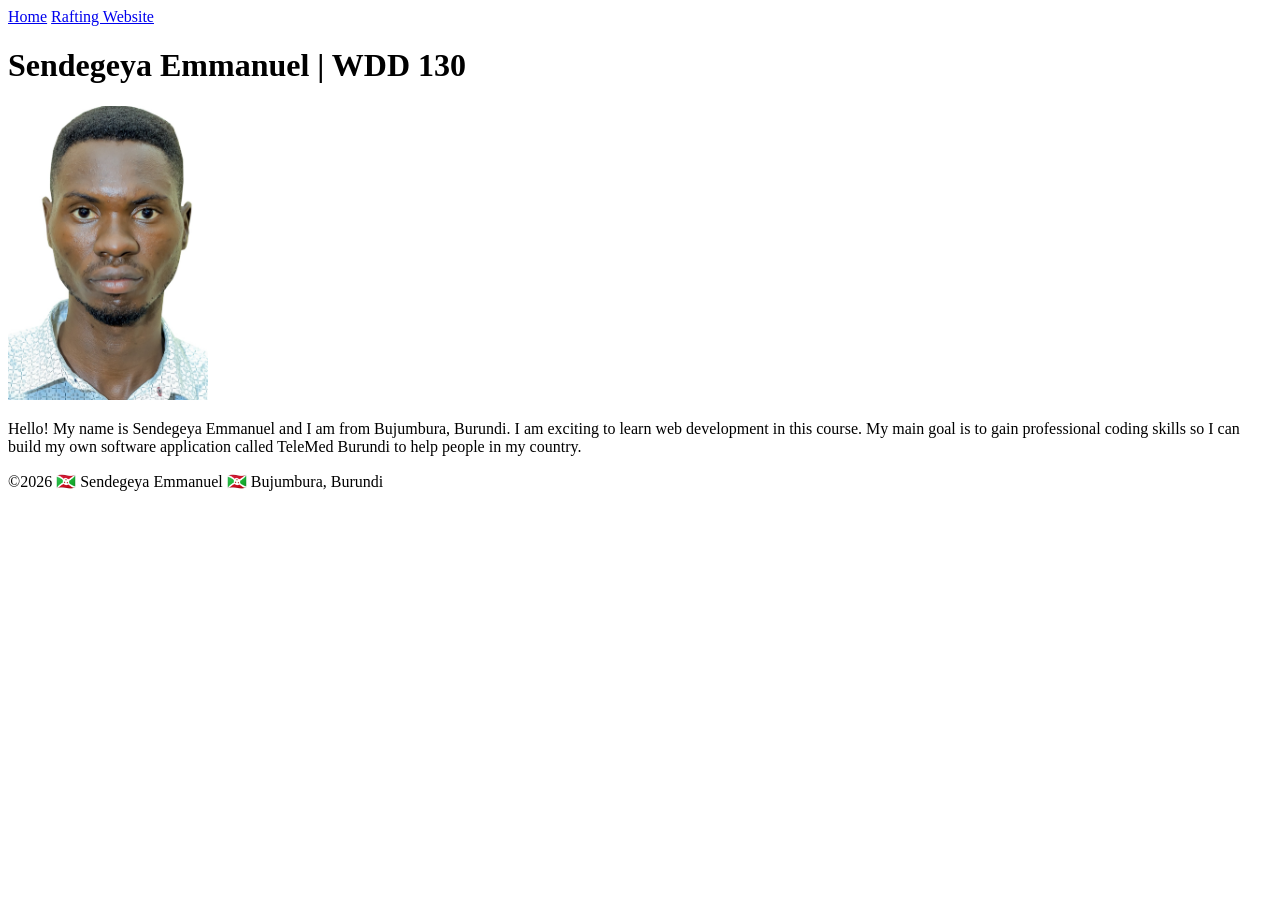
==== week01/index.html @ e11b2d9d "Fix extension to png" ====
<!DOCTYPE html>
<html lang="en-US">

<head>
    <meta charset="utf-8">
    <meta name="viewport" content="width=device-width,initial-scale=1.0">
    <title>Sendegeya Emmanuel | WDD 130</title>
</head>

<body>
    <header>
        <nav>
            <a href="#">Home</a>
            <a href="wwr/">Rafting Website</a>
        </nav>
    </header>
    <main>
        <h1>Sendegeya Emmanuel | WDD 130</h1>
        <img src="images/profile.png" alt="Hello, my name is Sendegeya Emmanuel" width="200">
        <p>Hello! My name is Sendegeya Emmanuel and I am from Bujumbura, Burundi. I am exciting to
            learn web development in this course. My main goal is to gain professional coding skills
            so I can build my own software application called TeleMed Burundi to help people in my
            country.</p>
    </main>
    <footer>
        <p>&copy;2026 🇧🇮 Sendegeya Emmanuel 🇧🇮 Bujumbura, Burundi</p>
    </footer>
</body>

</html>
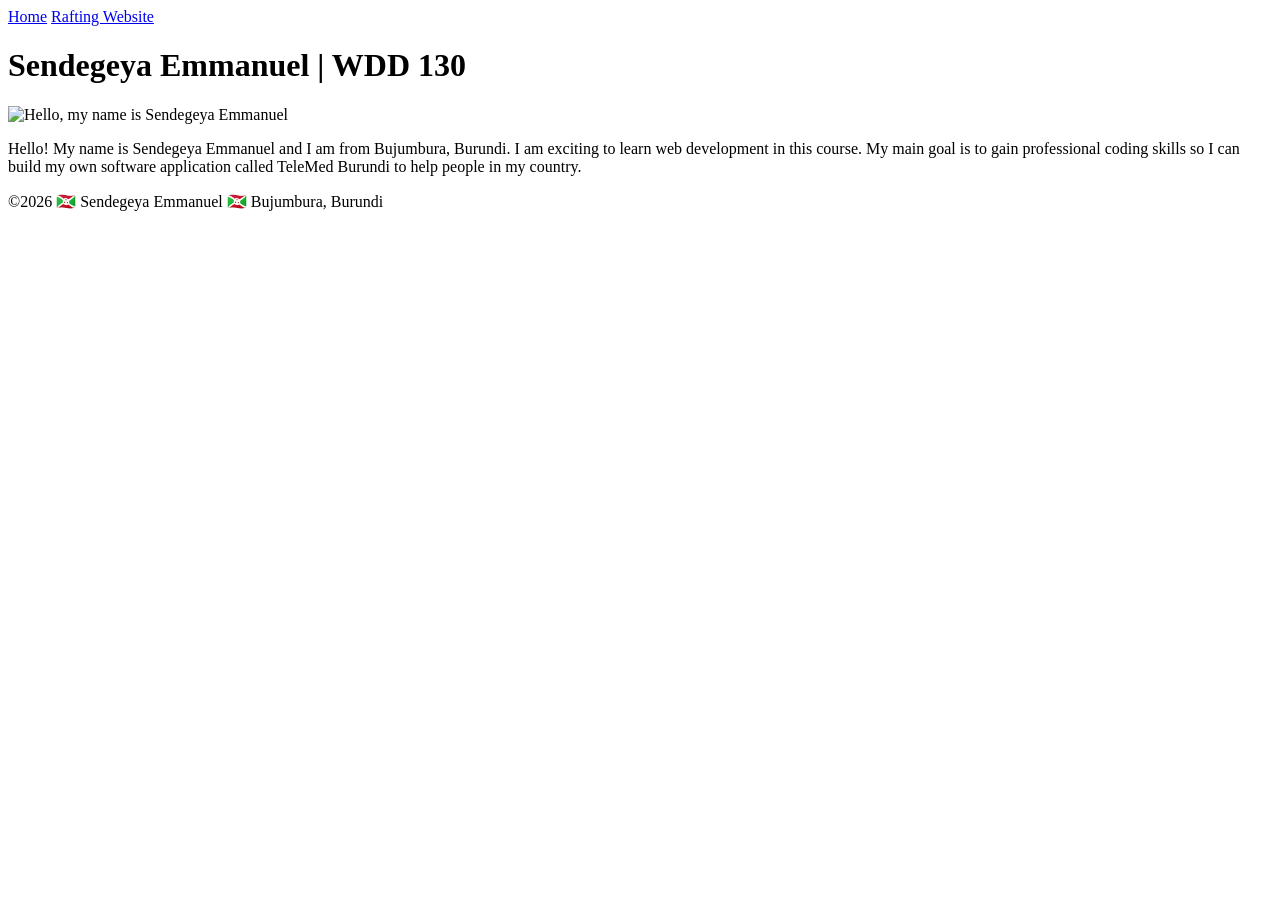
==== commit 72b9a3dd: "Change image to jpg" ====
--- a/week01/index.html
+++ b/week01/index.html
@@ -16,7 +16,7 @@
     </header>
     <main>
         <h1>Sendegeya Emmanuel | WDD 130</h1>
-        <img src="images/profile.png" alt="Hello, my name is Sendegeya Emmanuel" width="200">
+        <img src="images/profile.jpg" alt="Hello, my name is Sendegeya Emmanuel" width="200">
         <p>Hello! My name is Sendegeya Emmanuel and I am from Bujumbura, Burundi. I am exciting to
             learn web development in this course. My main goal is to gain professional coding skills
             so I can build my own software application called TeleMed Burundi to help people in my
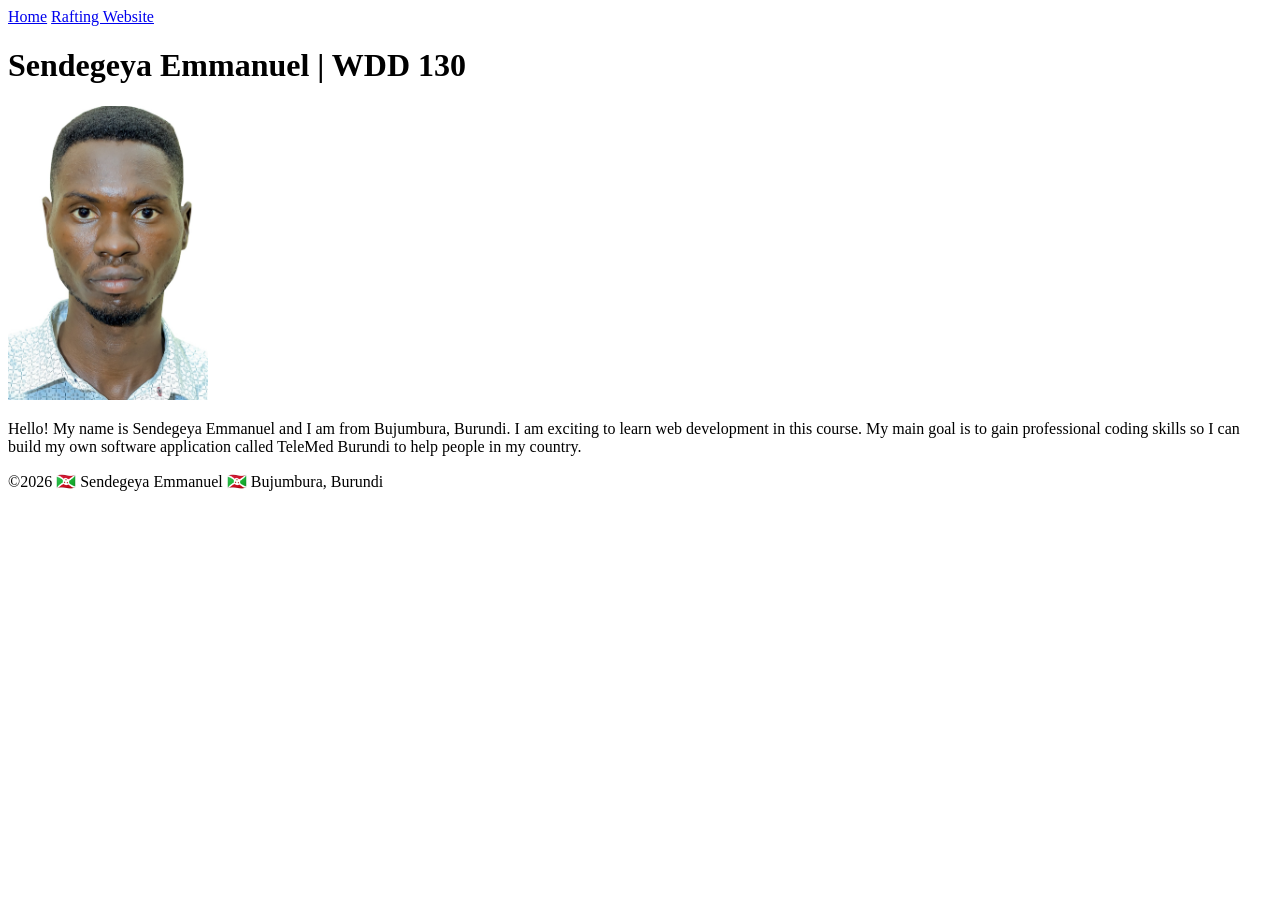
==== commit 3cc53b44: "Fix to png" ====
--- a/week01/index.html
+++ b/week01/index.html
@@ -16,7 +16,7 @@
     </header>
     <main>
         <h1>Sendegeya Emmanuel | WDD 130</h1>
-        <img src="images/profile.jpg" alt="Hello, my name is Sendegeya Emmanuel" width="200">
+        <img src="images/profile.png" alt="Hello, my name is Sendegeya Emmanuel" width="200">
         <p>Hello! My name is Sendegeya Emmanuel and I am from Bujumbura, Burundi. I am exciting to
             learn web development in this course. My main goal is to gain professional coding skills
             so I can build my own software application called TeleMed Burundi to help people in my
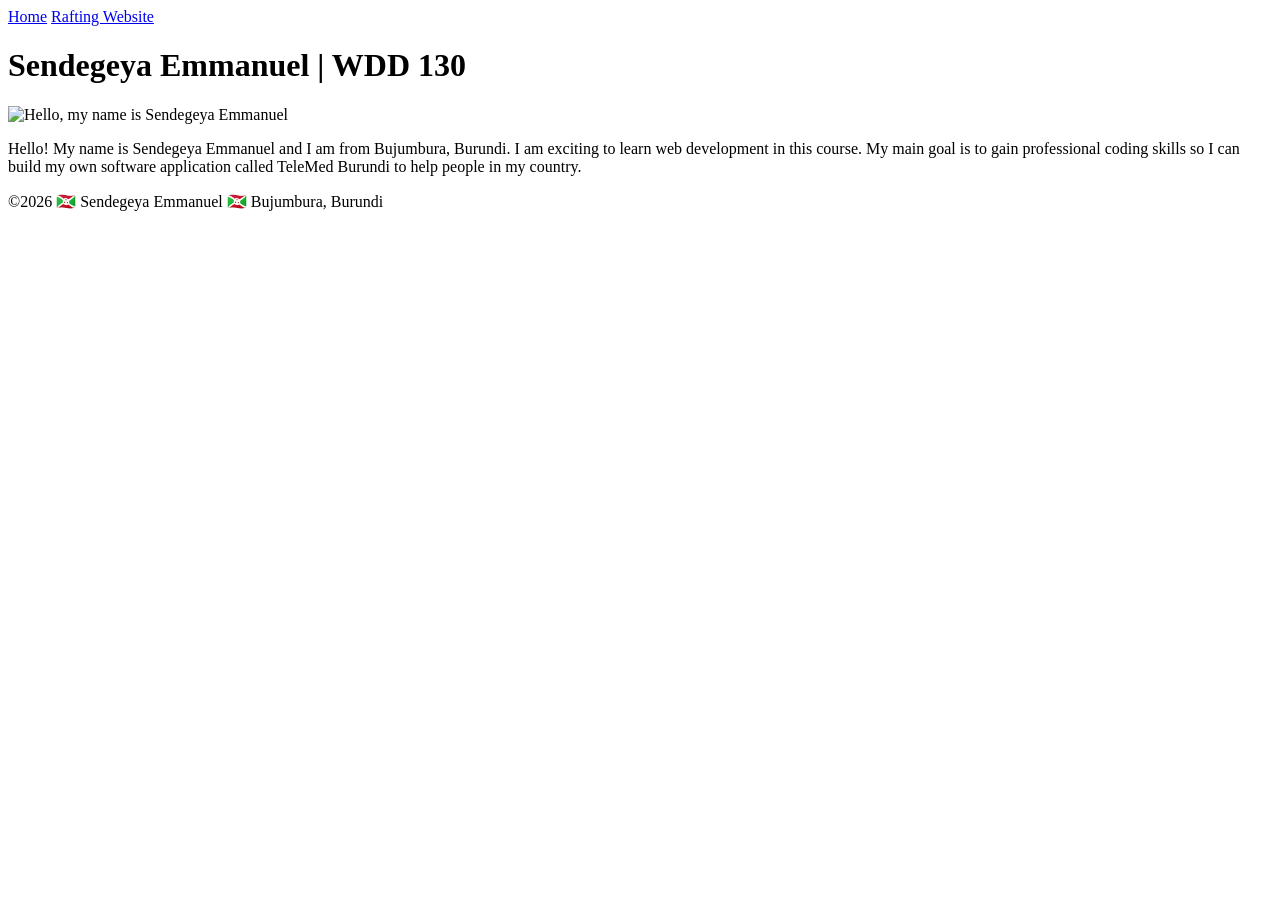
==== commit 48f0ad6a: "Change image to jpg" ====
--- a/week01/index.html
+++ b/week01/index.html
@@ -16,7 +16,7 @@
     </header>
     <main>
         <h1>Sendegeya Emmanuel | WDD 130</h1>
-        <img src="images/profile.png" alt="Hello, my name is Sendegeya Emmanuel" width="200">
+        <img src="images/profile.jpg" alt="Hello, my name is Sendegeya Emmanuel" width="200">
         <p>Hello! My name is Sendegeya Emmanuel and I am from Bujumbura, Burundi. I am exciting to
             learn web development in this course. My main goal is to gain professional coding skills
             so I can build my own software application called TeleMed Burundi to help people in my
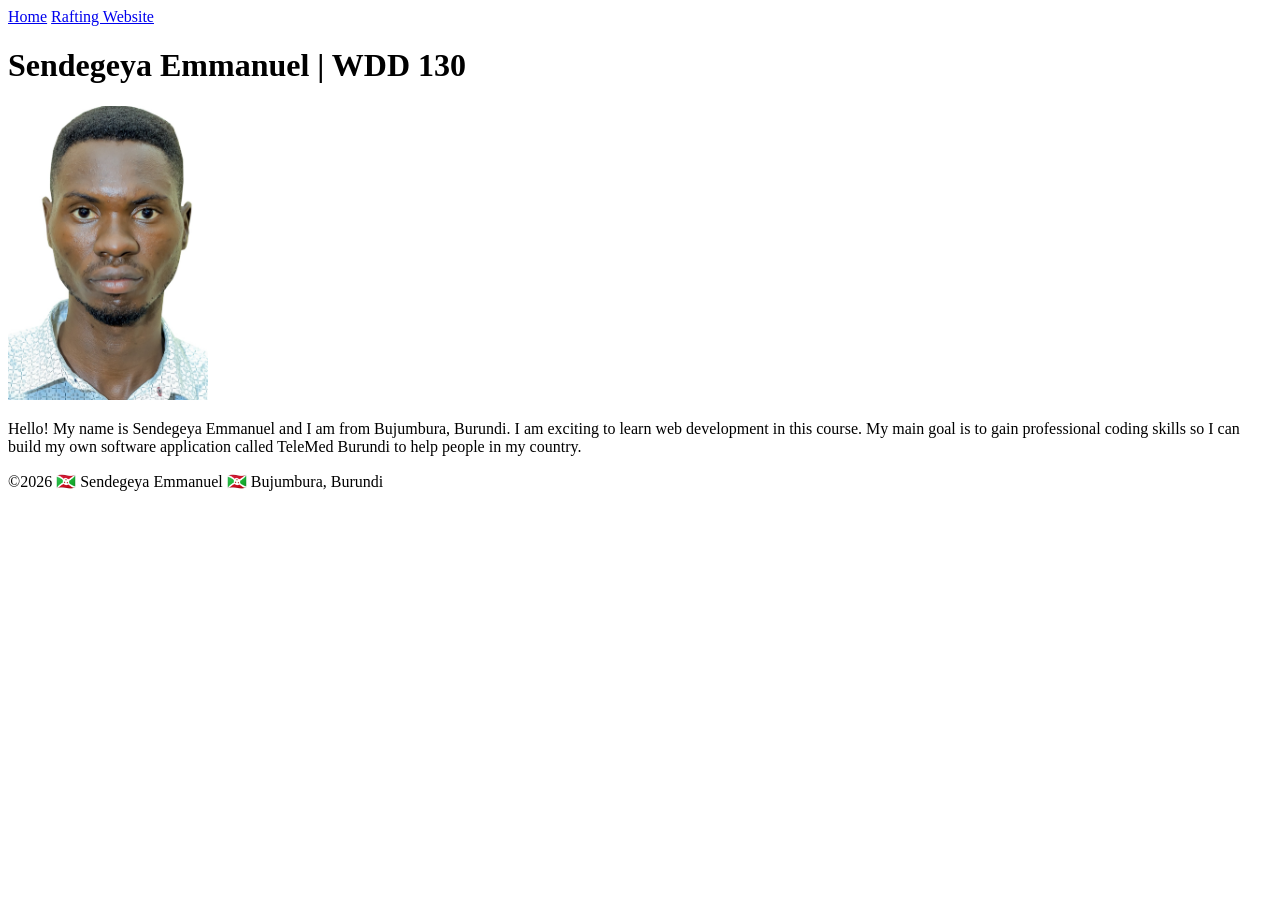
==== commit 9cbd8d54: "Fix to png and optimize size final" ====
--- a/week01/index.html
+++ b/week01/index.html
@@ -16,7 +16,7 @@
     </header>
     <main>
         <h1>Sendegeya Emmanuel | WDD 130</h1>
-        <img src="images/profile.jpg" alt="Hello, my name is Sendegeya Emmanuel" width="200">
+        <img src="images/profile.png" alt="Hello, my name is Sendegeya Emmanuel" width="200">
         <p>Hello! My name is Sendegeya Emmanuel and I am from Bujumbura, Burundi. I am exciting to
             learn web development in this course. My main goal is to gain professional coding skills
             so I can build my own software application called TeleMed Burundi to help people in my
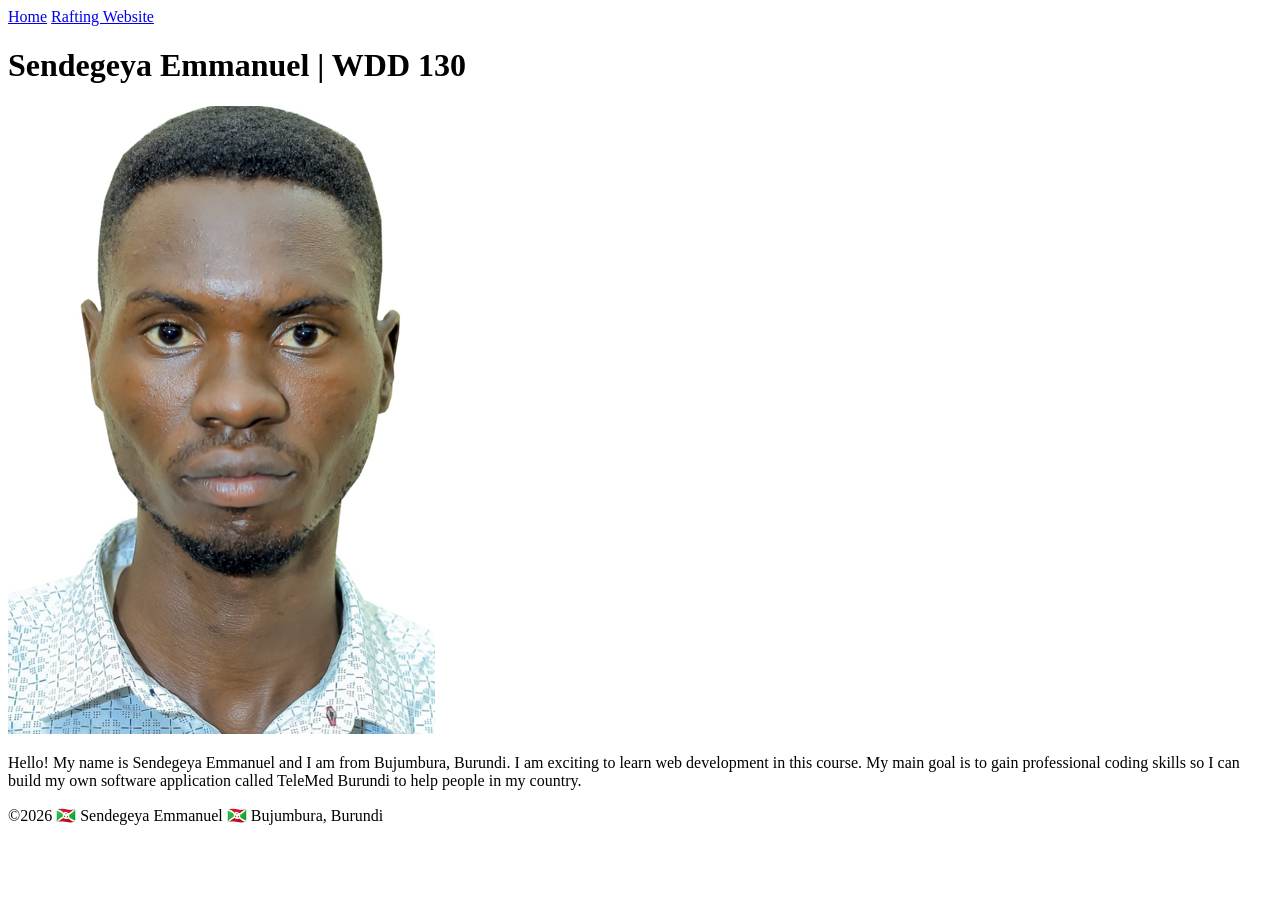
==== commit 4aac49e2: "Upload official profile picture into the images folder" ====
--- a/week01/index.html
+++ b/week01/index.html
@@ -16,7 +16,7 @@
     </header>
     <main>
         <h1>Sendegeya Emmanuel | WDD 130</h1>
-        <img src="images/profile.png" alt="Hello, my name is Sendegeya Emmanuel" width="200">
+        <img src="images/profile.png" alt="Hello, my name is Sendegeya Emmanuel">
         <p>Hello! My name is Sendegeya Emmanuel and I am from Bujumbura, Burundi. I am exciting to
             learn web development in this course. My main goal is to gain professional coding skills
             so I can build my own software application called TeleMed Burundi to help people in my
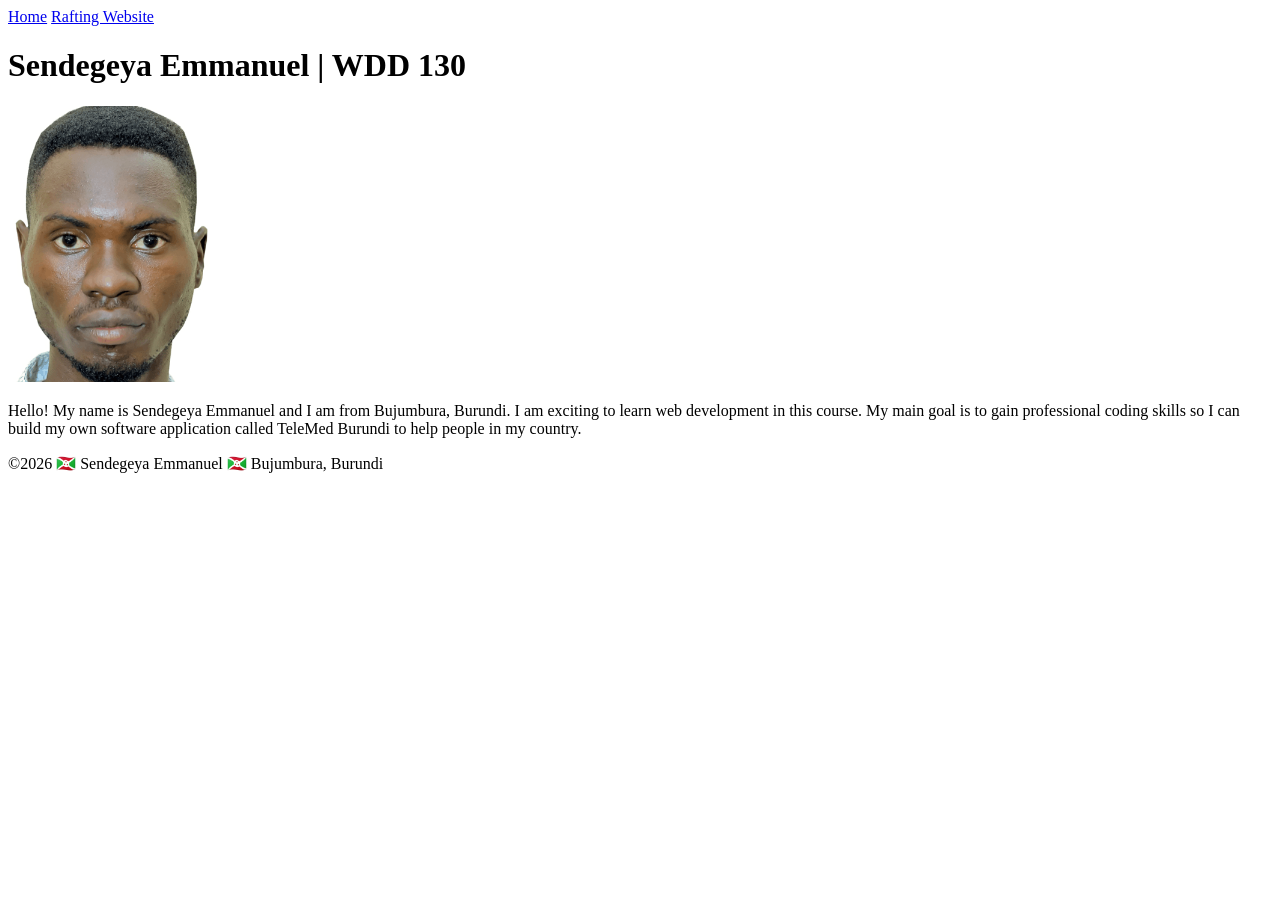
==== commit 06128143: "Fix layout image extension format from jpg to png for week01 pass" ====
--- a/week01/index.html
+++ b/week01/index.html
@@ -1,12 +1,10 @@
 <!DOCTYPE html>
 <html lang="en-US">
-
 <head>
     <meta charset="utf-8">
     <meta name="viewport" content="width=device-width,initial-scale=1.0">
     <title>Sendegeya Emmanuel | WDD 130</title>
 </head>
-
 <body>
     <header>
         <nav>
@@ -16,15 +14,15 @@
     </header>
     <main>
         <h1>Sendegeya Emmanuel | WDD 130</h1>
-        <img src="images/profile.png" alt="Hello, my name is Sendegeya Emmanuel">
+        <!-- Changed extension from .jpg to .png to match your folder file -->
+        <img src="images/profile.png" alt="Hello, my name is Sendegeya Emmanuel" width="200">
         <p>Hello! My name is Sendegeya Emmanuel and I am from Bujumbura, Burundi. I am exciting to
             learn web development in this course. My main goal is to gain professional coding skills
             so I can build my own software application called TeleMed Burundi to help people in my
             country.</p>
     </main>
     <footer>
-        <p>&copy;2026 🇧🇮 Sendegeya Emmanuel 🇧🇮 Bujumbura, Burundi</p>
+        <p>&copy;2026 &#127463;&#127470; Sendegeya Emmanuel &#127463;&#127470; Bujumbura, Burundi</p>
     </footer>
 </body>
-
 </html>
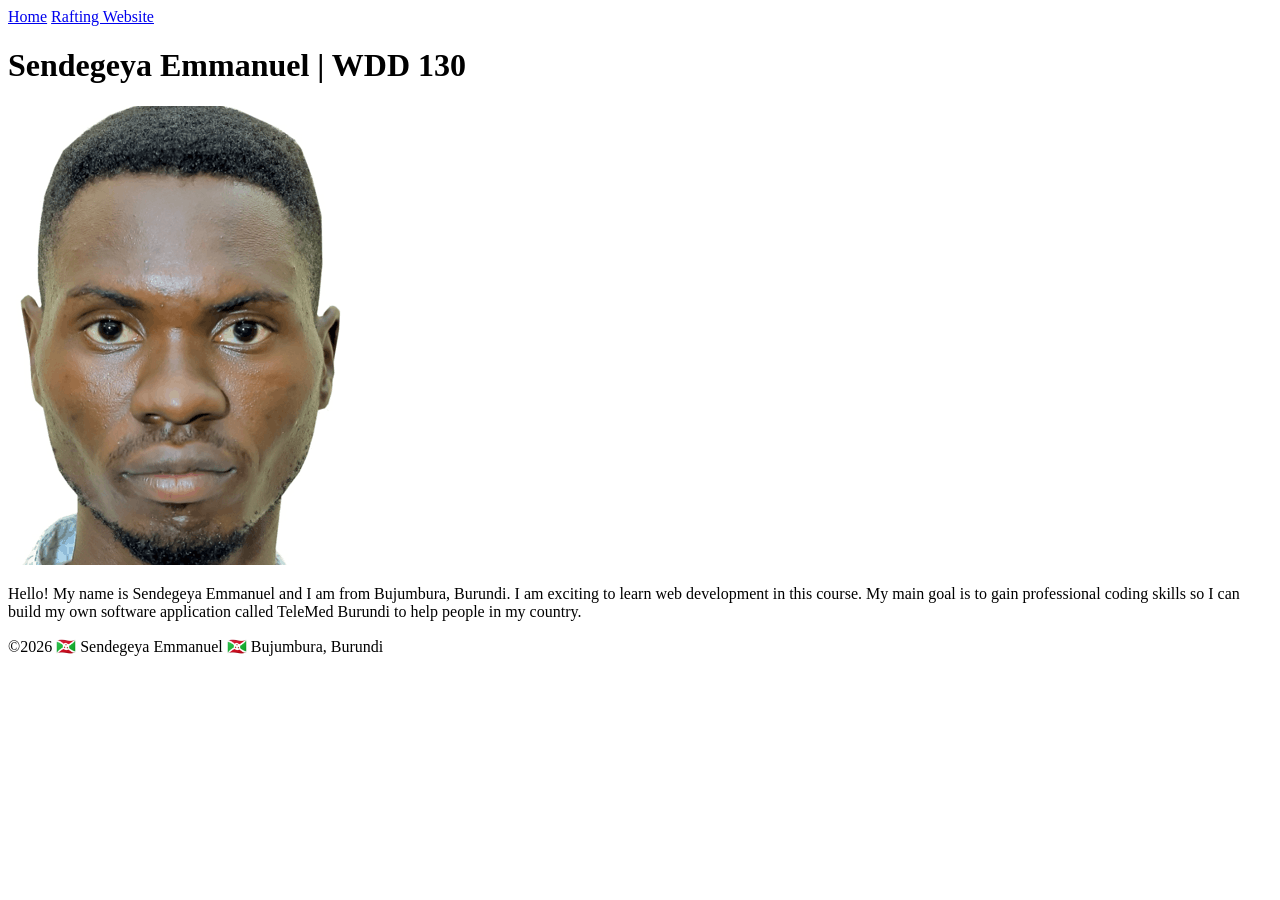
==== commit e8e3be1a: "Definitive sync of root home page with correct png format" ====
--- a/week01/index.html
+++ b/week01/index.html
@@ -15,7 +15,7 @@
     <main>
         <h1>Sendegeya Emmanuel | WDD 130</h1>
         <!-- Changed extension from .jpg to .png to match your folder file -->
-        <img src="images/profile.png" alt="Hello, my name is Sendegeya Emmanuel" width="200">
+        <img src="images/profile.png" alt="Hello, my name is Sendegeya Emmanuel"> 
         <p>Hello! My name is Sendegeya Emmanuel and I am from Bujumbura, Burundi. I am exciting to
             learn web development in this course. My main goal is to gain professional coding skills
             so I can build my own software application called TeleMed Burundi to help people in my
